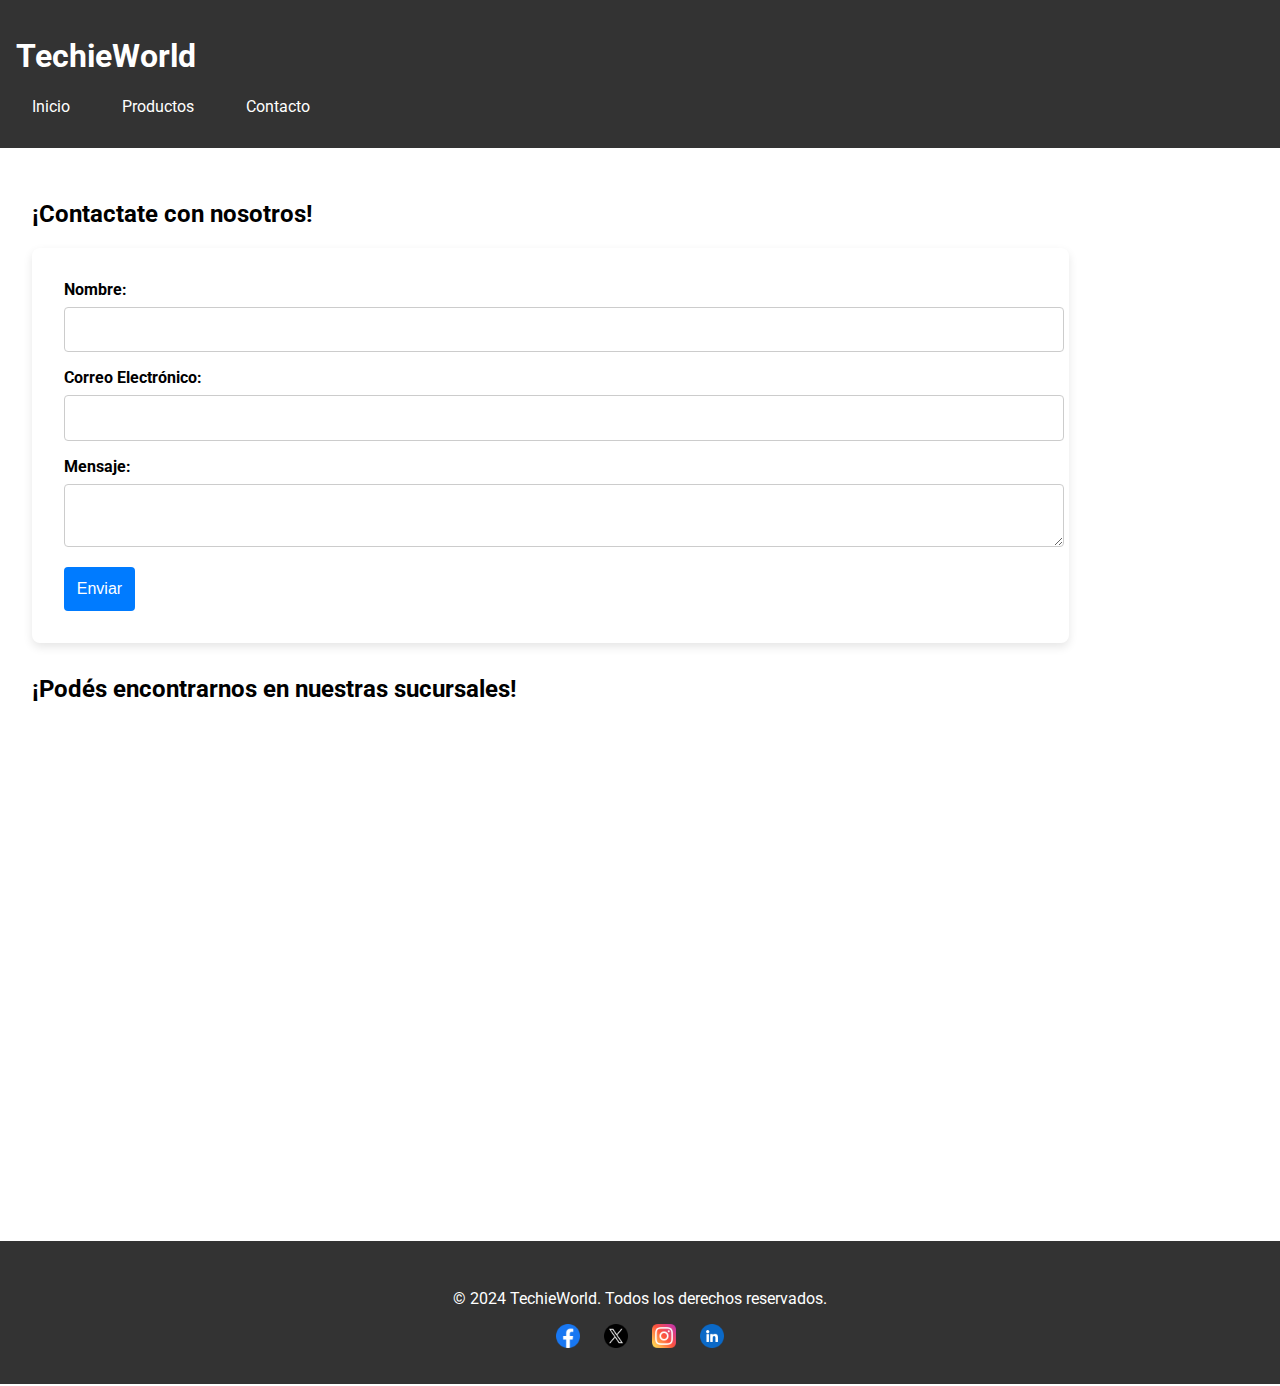
==== contacto/contacto.html @ 2175cc19 "v1" ====
<!DOCTYPE html>
<html lang="es">
<head>
    <meta charset="UTF-8">
    <meta name="viewport" content="width=device-width, initial-scale=1.0">
    <link rel="stylesheet" href="../estilos/styles.css">
    <link href="https://fonts.googleapis.com/css2?family=Roboto:wght@400;700&display=swap" rel="stylesheet">
    <link rel="icon" href="../media/icons/favicon.ico" type="image/x-icon">
    <title>Contacto</title>
</head>
<body>
    <header>
        <h1>TechieWorld</h1>
        <nav>
            <ul>
                <li><a href="../index.html">Inicio</a></li>
                <li><a href="../productos/productos.html">Productos</a></li>
                <li><a href="contacto.html">Contacto</a></li>
            </ul>
        </nav>
    </header>

    <main>
        <section class="contacto">
         <h2>¡Contactate con nosotros!</h2>
     
        
         <form action="https://formspree.io/f/YOUR-ID" method="POST" class="form-contacto">
             <label for="nombre">Nombre:</label>
             <input type="text" id="nombre" name="nombre" required>
     
             <label for="correo">Correo Electrónico:</label>
             <input type="email" id="correo" name="correo" required>
     
             <label for="mensaje">Mensaje:</label>
             <textarea id="mensaje" name="mensaje" required></textarea>
     
             <button type="submit">Enviar</button>
         </form>
     
         
         <h2>¡Podés encontrarnos en nuestras sucursales!</h2>
         <iframe src="https://www.google.com/maps/embed?pb=..." title="gmaps" width="300" height="300" style="border:0;" allowfullscreen="" loading="lazy"></iframe>
     </section>
     </main>
<footer>
        <p>&copy; 2024 TechieWorld. Todos los derechos reservados.</p>
        <div class="redes-sociales">
            <a href="https://www.facebook.com" target="_blank"><img src="../media/icons/facebook.png" alt="Facebook"></a>
            <a href="https://www.twitter.com" target="_blank"><img src="../media/icons/twitter.png" alt="Twitter"></a>
            <a href="https://www.instagram.com" target="_blank"><img src="../media/icons/instagram.png" alt="Instagram"></a>
            <a href="https://www.linkedin.com" target="_blank"><img src="../media/icons/linkedin.png" alt="LinkedIn"></a>
        </div>
    </footer>
</body>
</html>
---- estilos/styles.css ----
body {
    font-family: 'Roboto', sans-serif;
    margin: 0;
    padding: 0;
}

header {
    background-color: #333;
    color: white;
    padding: 1rem;
    
}

/* Estilos de navegación */
nav ul {
    list-style-type: none;
    padding: 0;
}

nav ul li {
    display: inline-block;
    margin-right: 1rem;
}

nav ul li a {
    color: white;
    text-decoration: none;
    padding: 0.5rem 1rem; /* Espaciado interno para un área de clic más grande */
    transition: background-color 0.3s ease, color 0.3s ease; /* Transición suave */
}

/* Efecto hover */
nav ul li a:hover {
    background-color: #f8f3f3; 
    color: rgb(0, 0, 0); 
    border-radius: 4px; /* Bordes redondeados */
}

.productos {
    padding: 2rem;
}

.carousel {
    position: relative;
    overflow: hidden; /* Ocultar el desbordamiento */
    width: 100%;
}

.carousel-container {
    display: flex;
    transition: transform 0.5s ease; /* Transición suave */
 padding: 2rem;
gap: 1.5rem; /* Espacio entre reseñas */
}

.card {
    min-width: 20%; /* Cada tarjeta ocupa el 20% del carrusel */
    box-sizing: border-box; /* Incluir padding y border en el ancho total */
border: 1px solid #ddd;
 padding: 1rem;
 box-shadow: 0 2px 5px rgba(0, 0, 0, 0.1);
    border-radius: 8px; /* Bordes redondeados */

}


.carousel-button {
    position: absolute;
    top: 50%;
    transform: translateY(-50%);
    background-color: rgba(255, 255, 255, 0.7);
    border: none;
    padding: 1rem;
    cursor: pointer;
    font-size: 1.5rem;
    z-index: 10; /* Por encima de los productos */
}

.prev {
    left: 10px; /* A la izquierda */
}

.next {
    right: 10px; /* A la derecha */
}

.card img {
    max-width: 90%;
    height: auto;
   
}

/* Carrusel en pantallas pequeñas */
@media (max-width: 768px) {
    .card {
        min-width: 80%; /* Cada tarjeta ocupa el 100% en pantallas pequeñas (1 tarjeta visible) */
    }
}

.contacto {
    display: block; /* Cambia flex a block para distribución vertical */
    padding: 2rem;
}

.contacto form,
.contacto iframe {
    margin-bottom: 2rem; /* Espacio entre el formulario y el iframe */
    width: 80%; /* Asegura que ocupen el ancho completo */
}

.contacto iframe {
    height: 450px;
}

@media (max-width: 768px) {
    .contacto {
        flex-direction: column;
    }

    .contacto form,
    .contacto iframe {
        max-width: 80%; /* En pantallas pequeñas, que usen todo el ancho */
    }
}


/* Estilos generales de reseñas */
.reseñas {
    padding: 2rem;
    background-color: #f9f9f9;
}

.reseñas-container {
    display: grid;
    grid-template-columns: repeat(auto-fill, minmax(300px, 1fr)); /* Múltiples columnas en pantallas grandes */
    gap: 1.5rem;
}

/* Ajuste de estilo de cada reseña */
.reseña {
    border: 1px solid #ddd;
    padding: 1rem;
    border-radius: 8px;
    box-shadow: 0 2px 5px rgba(0, 0, 0, 0.1);
}

/* Flexbox para el producto y la información de la reseña */
.reseña-producto {
    display: flex;
    align-items: center;
    margin-bottom: 0.5rem;
}

/* Imagen de la reseña */
.reseña-imagen {
    width: 50px;
    height: 50px;
    border-radius: 4px;
    margin-right: 1rem;
}

.reseña-info h3,
.reseña-info h4 {
    margin: 0;
}

/* Responsivo para pantallas pequeñas */
@media (max-width: 768px) {
    .reseñas-container {
        grid-template-columns: 1fr; /* Una columna en pantallas pequeñas */
    }

    .reseña {
        padding: 1.5rem;
    }

    .reseña-imagen {
        width: 40px; /* Reduce el tamaño de la imagen en móviles */
        height: 40px;
    }
}



.form-contacto {
    background-color: #fff; /* Fondo blanco */
    padding: 2rem;
    border-radius: 8px; /* Bordes redondeados */
    box-shadow: 0 4px 10px rgba(0, 0, 0, 0.1);
    width: 90%;
}

.form-contacto label {
    display: block;
    margin-bottom: 0.5rem;
    font-weight: bold; /* Negrita para etiquetas */
}

.form-contacto input,
.form-contacto textarea {
    width: 100%; /* Ancho completo */
    padding: 0.8rem; /* Espacio interno */
    margin-bottom: 1rem; /* Espacio entre campos */
    border: 1px solid #ccc; /* Borde gris */
    border-radius: 4px; /* Bordes redondeados */
    font-size: 1rem; /* Tamaño de fuente */
    transition: border 0.3s; /* Transición suave en el borde */
}

.form-contacto input:focus,
.form-contacto textarea:focus {
    border: 1px solid #007BFF; /* Borde azul al enfocar */
    outline: none; /* Sin contorno */
}

.form-contacto button {
    background-color: #007BFF; /* Color de fondo del botón */
    color: white; /* Texto blanco */
    padding: 0.8rem; /* Espacio interno */
    border: none; /* Sin borde */
    border-radius: 4px; /* Bordes redondeados */
    cursor: pointer; /* Cambiar cursor al pasar */
    font-size: 1rem; /* Tamaño de fuente */
    transition: background-color 0.3s; /* Transición suave en el fondo */
}

.form-contacto button:hover {
    background-color: #0056b3; /* Color al pasar el cursor */
}

 footer {
            background-color: #333; /* Color de fondo del footer */
            color: white; /* Color del texto */
            text-align: center; /* Centrar el texto */
            padding: 2rem; /* Espacio interno */    
            position: relative; /* Para el posicionamiento de los íconos */
        }

        .redes-sociales {
            margin-top: 1rem; /* Espacio encima de los íconos */
        }

        .redes-sociales a {
            margin: 0 10px; /* Espacio entre íconos */
        }

        .redes-sociales img {
            width: 24px; /* Ajusta el tamaño de los íconos */
            height: 24px;
        }

/* Estilos de la grilla de productos */
.productos-grid {
    display: grid;
    grid-template-columns: repeat(auto-fill, minmax(250px, 1fr)); /* Múltiples columnas, mínimo de 250px por columna */
    gap: 2rem; /* Espacio entre productos */
    padding: 2rem;
}

.producto-grid {
    border: 1px solid #ddd;
    padding: 1rem;
    border-radius: 8px;
    text-align: center;
    box-shadow: 0 4px 10px rgba(0, 0, 0, 0.1); /* Sombra para los productos */
    transition: transform 0.3s ease; /* Transición suave */
}

.producto-grid:hover {
    transform: scale(1.05); /* Efecto hover de agrandar */
}

.producto-grid img {
    max-width: 100%;
    height: auto;
    border-radius: 4px;
}

.producto-grid h2 {
    font-size: 1.2rem;
    margin: 1rem 0 0.5rem 0;
}

.producto-grid .precio {
    font-size: 1.5rem;
    font-weight: bold;
    color: #007BFF;
    margin: 1rem 0;
}

.producto-grid button {
    background-color: #007BFF;
    color: white;
    border: none;
    padding: 0.8rem;
    border-radius: 4px;
    cursor: pointer;
    font-size: 1rem;
    transition: background-color 0.3s;
}

.producto-grid button:hover {
    background-color: #0056b3;
}

/* Ajustes responsivos para pantallas más pequeñas */
@media (max-width: 768px) {
    .productos-grid {
        grid-template-columns: repeat(auto-fill, minmax(200px, 1fr)); /* Menos columnas en pantallas medianas */
    }
}

@media (max-width: 480px) {
    .productos-grid {
        grid-template-columns: 1fr; /* Una sola columna en pantallas pequeñas */
    }

    .producto-grid {
        padding: 1rem;
    }

    .producto-grid img {
        max-width: 100%; /* Asegura que las imágenes se ajusten al ancho */
        height: auto;
    }
}
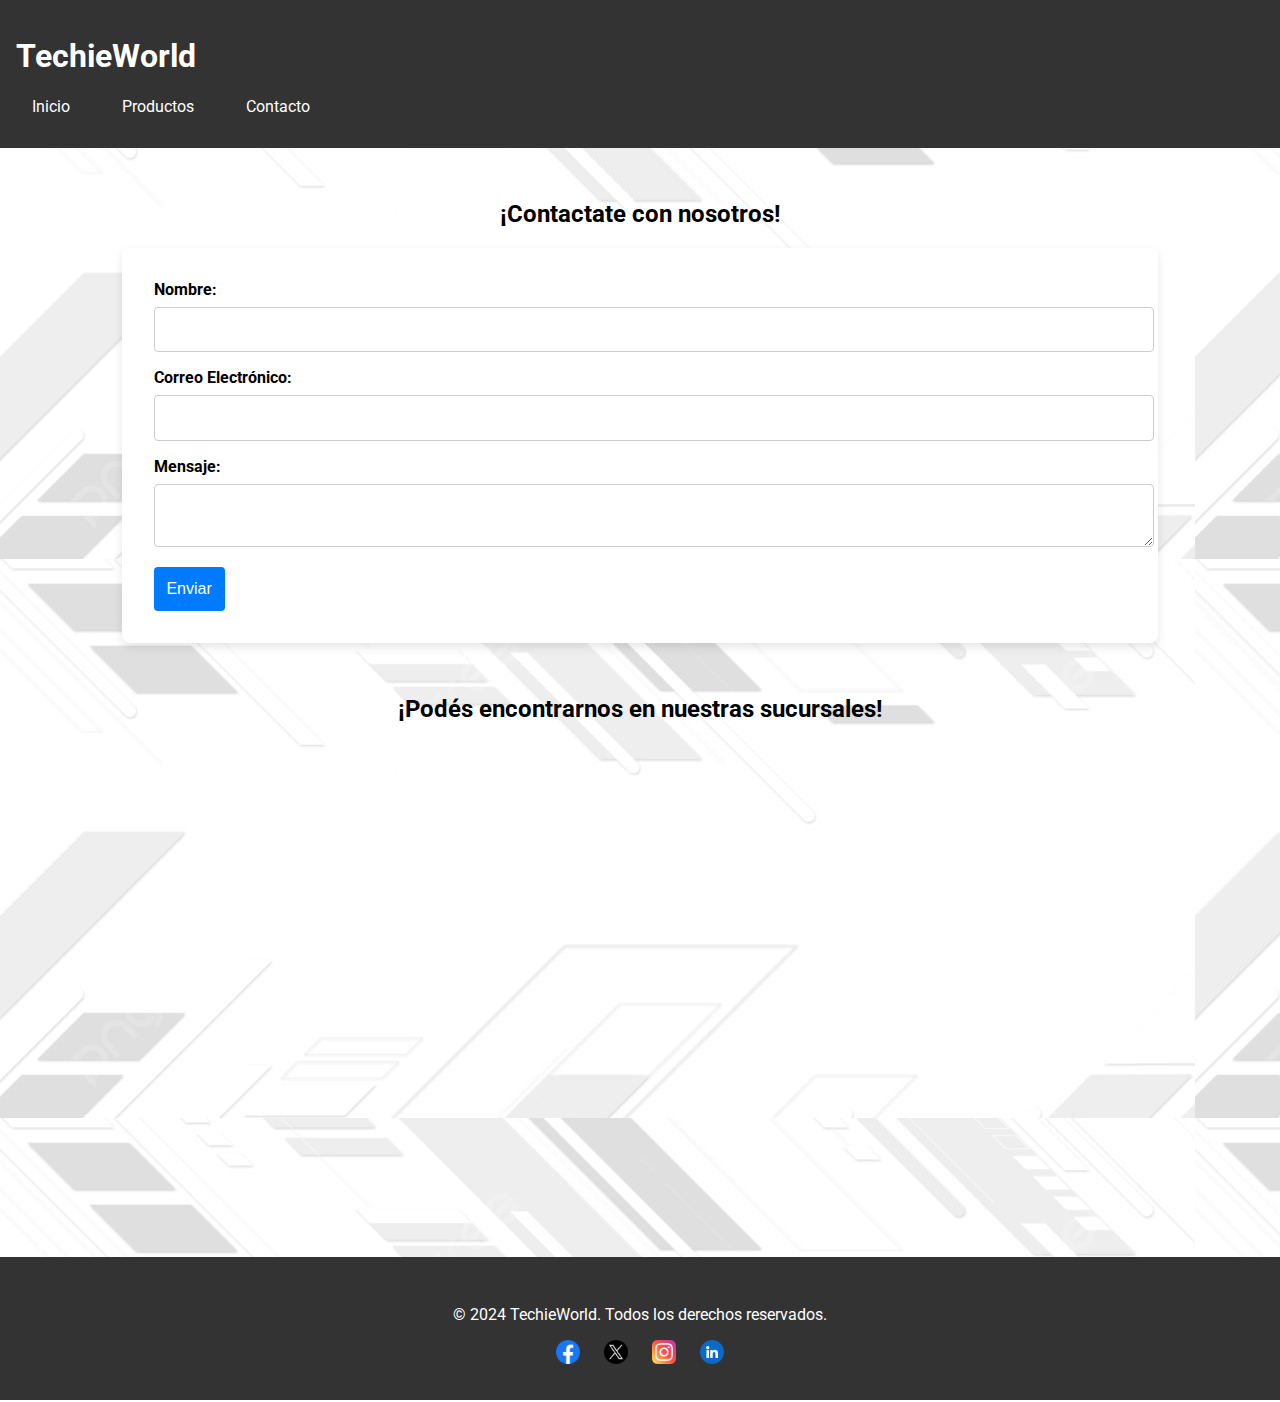
==== commit db49c850: "v2" ====
--- a/contacto/contacto.html
+++ b/contacto/contacto.html
@@ -25,7 +25,7 @@
          <h2>¡Contactate con nosotros!</h2>
      
         
-         <form action="https://formspree.io/f/YOUR-ID" method="POST" class="form-contacto">
+         <form action="https://formspree.io/f/mdkoojeo" method="POST" class="form-contacto">
              <label for="nombre">Nombre:</label>
              <input type="text" id="nombre" name="nombre" required>
      
@@ -40,8 +40,7 @@
      
          
          <h2>¡Podés encontrarnos en nuestras sucursales!</h2>
-         <iframe src="https://www.google.com/maps/embed?pb=..." title="gmaps" width="300" height="300" style="border:0;" allowfullscreen="" loading="lazy"></iframe>
-     </section>
+         <iframe src="https://www.google.com/maps/embed?pb=!1m18!1m12!1m3!1d3284.0168881863056!2d-58.38414532337971!3d-34.60373445750052!2m3!1f0!2f0!3f0!3m2!1i1024!2i768!4f13.1!3m3!1m2!1s0x4aa9f0a6da5edb%3A0x11bead4e234e558b!2sObelisco!5e0!3m2!1ses!2sar!4v1730408606132!5m2!1ses!2sar" width="400" height="300" style="border:0;" allowfullscreen="" loading="lazy" referrerpolicy="no-referrer-when-downgrade"></iframe>     </section>
      </main>
 <footer>
         <p>&copy; 2024 TechieWorld. Todos los derechos reservados.</p>
--- a/estilos/styles.css
+++ b/estilos/styles.css
@@ -2,6 +2,7 @@
     font-family: 'Roboto', sans-serif;
     margin: 0;
     padding: 0;
+    background-image: url(/media/images/background.jpg) ;
 }
 
 header {
@@ -25,81 +26,127 @@
 nav ul li a {
     color: white;
     text-decoration: none;
-    padding: 0.5rem 1rem; /* Espaciado interno para un área de clic más grande */
-    transition: background-color 0.3s ease, color 0.3s ease; /* Transición suave */
+    padding: 0.5rem 1rem;
+    transition: background-color 0.3s ease, color 0.3s ease;
 }
 
 /* Efecto hover */
 nav ul li a:hover {
-    background-color: #f8f3f3; 
-    color: rgb(0, 0, 0); 
-    border-radius: 4px; /* Bordes redondeados */
+    background-color: #f8f3f3;
+    color: rgb(0, 0, 0);
+    border-radius: 4px;
+}
+
+/* Ajuste en pantallas pequeñas */
+@media (max-width: 600px) {
+    nav ul {
+        display: flex;
+        flex-direction: column; /* Coloca los elementos en columna */
+        align-items: center; /* Centra los elementos horizontalmente */
+    }
+
+    nav ul li {
+        margin-right: 0; /* Elimina el margen derecho */
+        margin-bottom: 1rem; /* Añade margen inferior entre los elementos */
+    }
 }
 
 .productos {
     padding: 2rem;
 }
 
+.carousel-wrapper {
+    position: relative;
+    width: 90%;
+    margin: 0 auto; /* Centra el contenedor en la página */
+}
+
 .carousel {
-    position: relative;
-    overflow: hidden; /* Ocultar el desbordamiento */
+    overflow: hidden;
     width: 100%;
 }
 
 .carousel-container {
     display: flex;
-    transition: transform 0.5s ease; /* Transición suave */
- padding: 2rem;
-gap: 1.5rem; /* Espacio entre reseñas */
+    transition: transform 0.5s ease;
+    padding: 2rem;
+    gap: 1.5rem; 
 }
 
 .card {
-    min-width: 20%; /* Cada tarjeta ocupa el 20% del carrusel */
-    box-sizing: border-box; /* Incluir padding y border en el ancho total */
-border: 1px solid #ddd;
- padding: 1rem;
- box-shadow: 0 2px 5px rgba(0, 0, 0, 0.1);
-    border-radius: 8px; /* Bordes redondeados */
-
-}
-
+    min-width: 20%; /* Ancho mínimo por defecto */
+    box-sizing: border-box; 
+    border: 1px solid #ddd;
+    padding: 1rem;
+    box-shadow: 0 2px 5px rgba(0, 0, 0, 0.1);
+    border-radius: 8px; 
+    background-color: white;
+}
+.card img {
+    max-width: 90%;
+    height: auto;
+   
+}
+
+/* Ajuste en pantallas pequeñas */
+@media (max-width: 900px) {
+    .card {
+        min-width: 30%; /* Tarjetas ocupan el 30% en pantallas medianas */
+    }
+}
+
+@media (max-width: 600px) {
+    .card {
+        min-width: 45%; /* Tarjetas ocupan el 45% en pantallas pequeñas */
+    }
+}
+
+@media (max-width: 400px) {
+    .card {
+        min-width: 80%; /* Tarjetas ocupan el 80% en pantallas muy pequeñas */
+    }
+}
 
 .carousel-button {
     position: absolute;
     top: 50%;
     transform: translateY(-50%);
     background-color: rgba(255, 255, 255, 0.7);
-    border: none;
+    border: 1px solid #333;
     padding: 1rem;
     cursor: pointer;
     font-size: 1.5rem;
-    z-index: 10; /* Por encima de los productos */
+    z-index: 100;
 }
 
 .prev {
-    left: 10px; /* A la izquierda */
+    left: -2rem; /* Botón a la izquierda */
 }
 
 .next {
-    right: 10px; /* A la derecha */
-}
-
-.card img {
-    max-width: 90%;
-    height: auto;
-   
-}
-
-/* Carrusel en pantallas pequeñas */
-@media (max-width: 768px) {
-    .card {
-        min-width: 80%; /* Cada tarjeta ocupa el 100% en pantallas pequeñas (1 tarjeta visible) */
-    }
-}
+    right: -2rem; /* Botón a la derecha */
+}
+
+/* Ajuste en pantallas pequeñas */
+@media (max-width: 600px) {
+    .carousel-button {
+        padding: 0.5rem;
+        font-size: 1rem;
+    }
+    .prev {
+        left: -1rem;
+    }
+    .next {
+        right: -1rem;
+    }
+}
+
 
 .contacto {
-    display: block; /* Cambia flex a block para distribución vertical */
-    padding: 2rem;
+    display: flex; /* Mantiene la distribución flex */
+    padding: 2rem;
+    align-items: center; /* Alinea verticalmente los elementos */
+    flex-direction: column; /* Cambia a columna para apilar verticalmente */
 }
 
 .contacto form,
@@ -109,17 +156,25 @@
 }
 
 .contacto iframe {
-    height: 450px;
-}
-
-@media (max-width: 768px) {
-    .contacto {
-        flex-direction: column;
-    }
+    height: 450px; /* Altura del iframe */
+}
+
+/* Ajustes en pantallas pequeñas */
+@media (max-width: 600px) {
+
 
     .contacto form,
     .contacto iframe {
-        max-width: 80%; /* En pantallas pequeñas, que usen todo el ancho */
+        width: 90%; /* Ocupa todo el ancho en pantallas pequeñas */
+    }
+
+    .contacto iframe {
+        height: 300px; /* Ajustar la altura del iframe para pantallas más pequeñas */
+    }
+
+
+    nav ul{
+        flex-flow: row  ;
     }
 }
 
@@ -149,6 +204,7 @@
     display: flex;
     align-items: center;
     margin-bottom: 0.5rem;
+    
 }
 
 /* Imagen de la reseña */
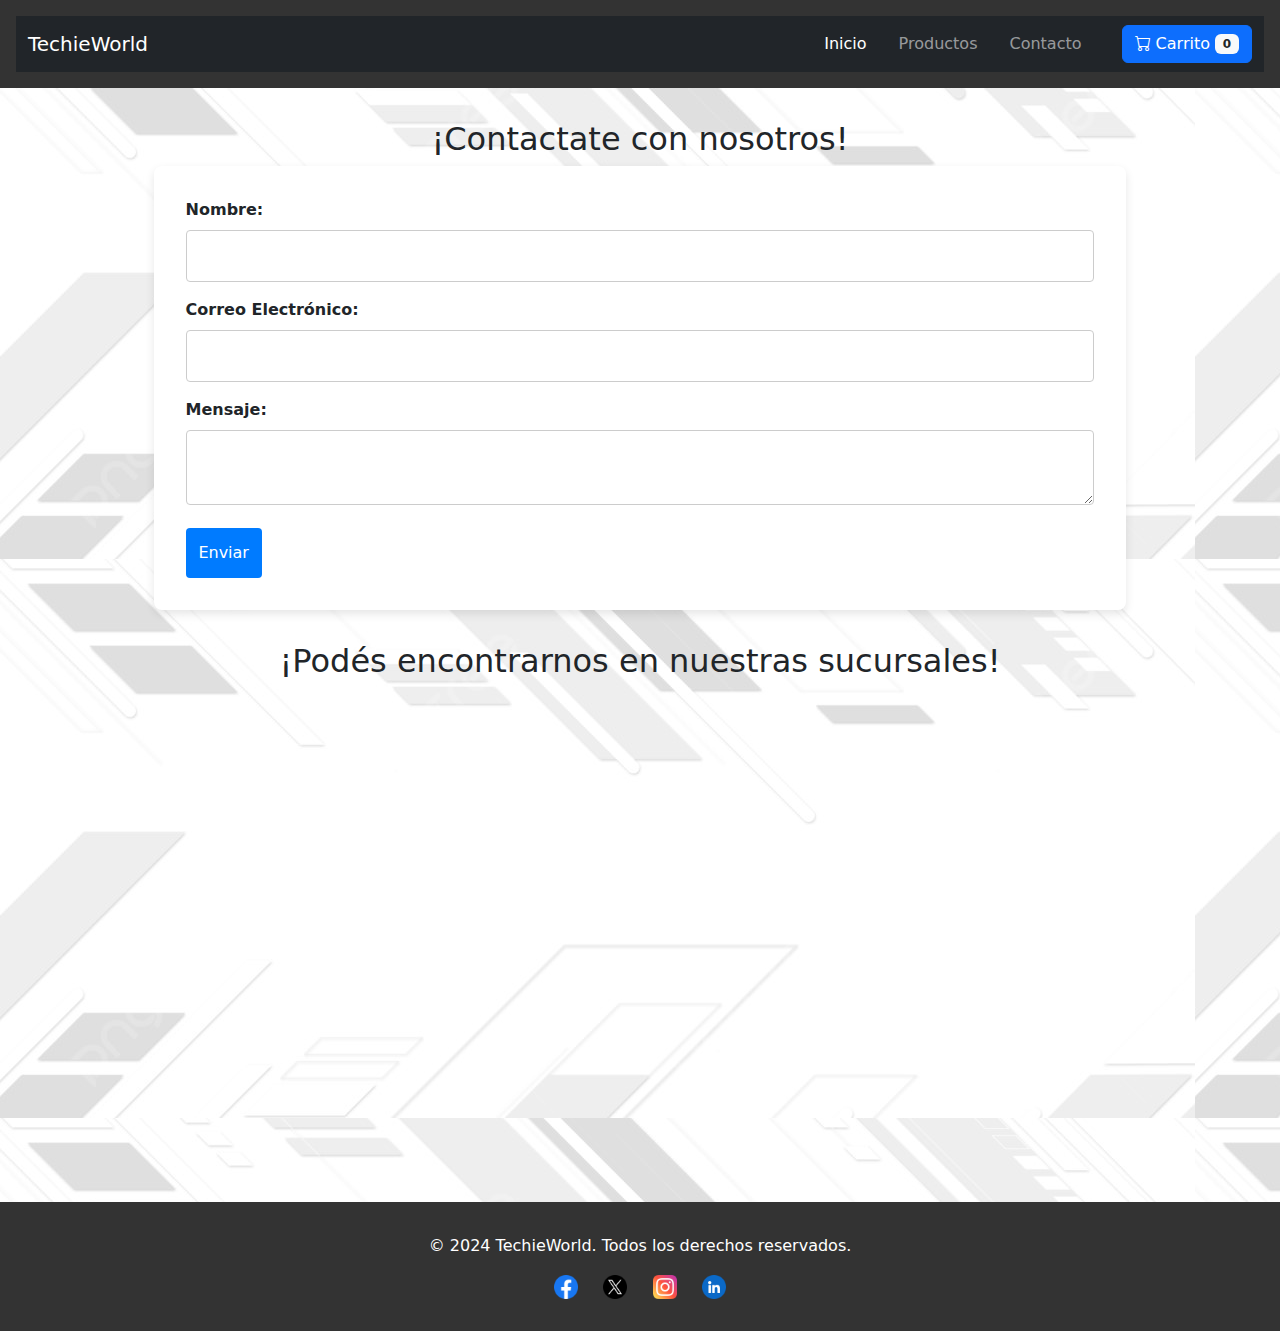
==== commit 5a110a6d: "v4" ====
--- a/contacto/contacto.html
+++ b/contacto/contacto.html
@@ -5,21 +5,44 @@
     <meta name="viewport" content="width=device-width, initial-scale=1.0">
     <link rel="stylesheet" href="../estilos/styles.css">
     <link href="https://fonts.googleapis.com/css2?family=Roboto:wght@400;700&display=swap" rel="stylesheet">
-    <link rel="icon" href="../media/icons/favicon.ico" type="image/x-icon">
-    <title>Contacto</title>
+    <link href="https://cdn.jsdelivr.net/npm/bootstrap@5.3.0-alpha3/dist/css/bootstrap.min.css" rel="stylesheet">
+    <link href="https://cdn.jsdelivr.net/npm/bootstrap-icons/font/bootstrap-icons.css" rel="stylesheet"> <!-- Iconos de Bootstrap -->
+    <link rel="icon" href="media/icons/favicon.ico" type="image/x-icon">
+    <title>Tienda Online</title>
 </head>
 <body>
     <header>
-        <h1>TechieWorld</h1>
-        <nav>
-            <ul>
-                <li><a href="../index.html">Inicio</a></li>
-                <li><a href="../productos/productos.html">Productos</a></li>
-                <li><a href="contacto.html">Contacto</a></li>
-            </ul>
+        <nav class="navbar navbar-expand-lg navbar-dark bg-dark">
+            <div class="container-fluid">
+                <a class="navbar-brand" href="index.html">TechieWorld</a>
+                <button class="navbar-toggler" type="button" data-bs-toggle="collapse" data-bs-target="#navbarNav" aria-controls="navbarNav" aria-expanded="false" aria-label="Toggle navigation">
+                    <span class="navbar-toggler-icon"></span>
+                </button>
+                <div class="collapse navbar-collapse" id="navbarNav">
+                    <ul class="navbar-nav ms-auto">
+                        <li class="nav-item">
+                            <a class="nav-link active" href="../index.html">Inicio</a>
+                        </li>
+                        <li class="nav-item">
+                            <a class="nav-link" href="../productos/productos.html">Productos</a>
+                        </li>
+                        <li class="nav-item">
+                            <a class="nav-link" href="#">Contacto</a>
+                        </li>
+                    </ul>
+                    <button class="btn btn-primary ms-3" id="cart-btn">
+                        <i class="bi bi-cart"></i> Carrito <span id="cart-count" class="badge bg-light text-dark">0</span>
+                    </button>
+                </div>
+            </div>
         </nav>
     </header>
-
+   <!-- Carrito (oculto por defecto) -->
+   <div id="cart" class="container mt-5" style="display: none;">
+    <h2>Carrito de Compras</h2>
+    <div id="cart-items"></div>
+    <button id="clear-cart" class="btn btn-danger">Vaciar Carrito</button>
+</div>
     <main>
         <section class="contacto">
          <h2>¡Contactate con nosotros!</h2>
@@ -51,5 +74,8 @@
             <a href="https://www.linkedin.com" target="_blank"><img src="../media/icons/linkedin.png" alt="LinkedIn"></a>
         </div>
     </footer>
+     <!-- Scripts de Bootstrap -->
+     <script src="https://cdn.jsdelivr.net/npm/bootstrap@5.3.0-alpha3/dist/js/bootstrap.bundle.min.js"></script>
+    <script src="../productos/script.js"></script>
 </body>
 </html>
--- a/estilos/styles.css
+++ b/estilos/styles.css
@@ -57,90 +57,70 @@
 
 .carousel-wrapper {
     position: relative;
-    width: 90%;
-    margin: 0 auto; /* Centra el contenedor en la página */
+    display: flex;
+    align-items: center;
+    justify-content: center;
 }
 
 .carousel {
     overflow: hidden;
-    width: 100%;
+    width: 88%;
+    height: 50%;
 }
 
 .carousel-container {
     display: flex;
-    transition: transform 0.5s ease;
-    padding: 2rem;
-    gap: 1.5rem; 
+    transition: transform 0.3s ease-in-out;
 }
 
 .card {
-    min-width: 20%; /* Ancho mínimo por defecto */
-    box-sizing: border-box; 
+    flex: 0 0 auto; /* Prevents stretching of the card */
+    width: 100%; /* Ensures the card takes up full space within its container */
+    max-width: 300px; /* Maximum width for cards on large screens */
+    margin: 0 10px;
+    background-color: #fff;
     border: 1px solid #ddd;
-    padding: 1rem;
-    box-shadow: 0 2px 5px rgba(0, 0, 0, 0.1);
-    border-radius: 8px; 
-    background-color: white;
-}
+    padding: 15px;
+    border-radius: 8px;
+    text-align: center;
+    box-shadow: 0 2px 10px rgba(0, 0, 0, 0.1);
+}
+
 .card img {
-    max-width: 90%;
+    width: 100%;
     height: auto;
-   
-}
-
-/* Ajuste en pantallas pequeñas */
-@media (max-width: 900px) {
-    .card {
-        min-width: 30%; /* Tarjetas ocupan el 30% en pantallas medianas */
-    }
-}
-
-@media (max-width: 600px) {
-    .card {
-        min-width: 45%; /* Tarjetas ocupan el 45% en pantallas pequeñas */
-    }
-}
-
-@media (max-width: 400px) {
-    .card {
-        min-width: 80%; /* Tarjetas ocupan el 80% en pantallas muy pequeñas */
-    }
-}
-
-.carousel-button {
-    position: absolute;
-    top: 50%;
-    transform: translateY(-50%);
-    background-color: rgba(255, 255, 255, 0.7);
-    border: 1px solid #333;
-    padding: 1rem;
+    border-radius: 8px;
+}
+
+.card h3 {
+    margin-top: 10px;
+    font-size: 1.1em;
+}
+
+.card p {
+    font-size: 0.9em;
+    color: #666;
+}
+
+button.prev, button.next {
+    background: transparent;
+    border: none;
+    font-size: 2em;
+    color: #333;
     cursor: pointer;
-    font-size: 1.5rem;
-    z-index: 100;
-}
-
-.prev {
-    left: -2rem; /* Botón a la izquierda */
-}
-
-.next {
-    right: -2rem; /* Botón a la derecha */
-}
-
-/* Ajuste en pantallas pequeñas */
-@media (max-width: 600px) {
-    .carousel-button {
-        padding: 0.5rem;
-        font-size: 1rem;
-    }
-    .prev {
-        left: -1rem;
-    }
-    .next {
-        right: -1rem;
-    }
-}
-
+}
+
+button.prev:hover, button.next:hover {
+    color: #000;
+}
+
+
+
+
+
+.full-description {
+    margin-top: 10px;
+}
 
 .contacto {
     display: flex; /* Mantiene la distribución flex */
@@ -344,15 +324,20 @@
     margin: 1rem 0;
 }
 
-.producto-grid button {
-    background-color: #007BFF;
-    color: white;
-    border: none;
+.producto-grid .ver-mas {
+    background-color: #f0f0f0;
+    color: #007BFF; /* Color de texto similar al botón original */
+    border: 1px solid #007BFF; /* Añade un borde sutil */
     padding: 0.8rem;
     border-radius: 4px;
     cursor: pointer;
     font-size: 1rem;
-    transition: background-color 0.3s;
+    transition: background-color 0.3s, color 0.3s;
+}
+
+.producto-grid .ver-mas:hover {
+    background-color: #e0e0e0;
+    color: #0056b3;
 }
 
 .producto-grid button:hover {
@@ -380,3 +365,172 @@
         height: auto;
     }
 }
+
+/* Contenedor del detalle de producto */
+.producto-detalle {
+    display: flex;
+    align-items: center;
+    padding: 20px;
+    border: 1px solid #ddd;
+    border-radius: 8px;
+    box-shadow: 0 4px 8px rgba(0, 0, 0, 0.1);
+    max-width: 600px;
+    margin: 20px auto;
+    background-color: white;
+}
+
+/* Imagen del producto */
+.producto-detalle-imagen {
+    width: 150px;
+    height: auto;
+    border-radius: 8px;
+    margin-right: 20px;
+}
+
+/* Información del producto */
+.producto-detalle-info {
+    display: flex;
+    flex-direction: column;
+    align-items: flex-start;
+}
+
+.producto-detalle-nombre {
+    font-size: 1.5em;
+    margin: 0;
+    color: #333;
+}
+
+.producto-detalle-descripcion {
+    font-size: 1em;
+    color: #555;
+    margin: 10px 0;
+}
+
+.producto-detalle-precio {
+    font-size: 1.2em;
+    font-weight: bold;
+    color: #007BFF;
+    margin: 10px 0;
+}
+
+.producto-detalle-btn {
+    padding: 10px 20px;
+    background-color: #007bff;
+    color: white;
+    border: none;
+    border-radius: 5px;
+    cursor: pointer;
+    font-size: 1em;
+    transition: background-color 0.3s ease;
+}
+
+.producto-detalle-btn:hover {
+    background-color: #0056b3;
+}
+
+/* Ajustes responsivos para pantallas pequeñas */
+@media (max-width: 600px) {
+    .producto-detalle {
+        flex-direction: column;
+        align-items: center;
+        padding: 15px;
+    }
+
+    .producto-detalle-imagen {
+        margin-right: 0;
+        margin-bottom: 15px;
+    }
+
+    .producto-detalle-info {
+        align-items: center;
+        text-align: center;
+    }
+}
+/* Sección de especificaciones del producto */
+.producto-especificaciones {
+    margin: 20px auto;
+    max-width: 600px;
+    padding: 20px;
+    background-color: #f9f9f9;
+    border: 1px solid #ddd;
+    border-radius: 8px;
+    box-shadow: 0 4px 8px rgba(0, 0, 0, 0.1);
+}
+
+.especificaciones-titulo {
+    font-size: 1.3em;
+    color: #333;
+    margin-bottom: 15px;
+}
+
+.especificaciones-lista {
+    list-style-type: none;
+    padding: 0;
+    font-size: 1em;
+    color: #555;
+}
+
+.especificaciones-lista li {
+    margin-bottom: 10px;
+    line-height: 1.5;
+}
+
+/* Resalta el texto en negrita */
+.especificaciones-lista li strong {
+    color: #333;
+}
+
+/* Estilo para el carrito */
+#cart {
+    display: none;
+    background-color: #f8f9fa;
+    padding: 20px;
+    border: 1px solid #ddd;
+    position: absolute;
+    top: 60px;
+    right: 10px;
+    width: 300px;
+    box-shadow: 0 4px 8px rgba(0, 0, 0, 0.1);
+}
+
+.cart-item {
+    border-bottom: 1px solid #ddd;
+    padding: 10px 0;
+}
+
+.cart-item h3 {
+    font-size: 16px;
+    margin: 0;
+}
+
+.cart-item p {
+    font-size: 14px;
+    color: #666;
+}
+
+/* Botón Vaciar carrito */
+#clear-cart {
+    width: 100%;
+    margin-top: 10px;
+}
+
+
+.footer {
+    background-color: #f8f9fa;
+    padding: 0px;
+    text-align: center;
+    border-top: 1px solid #ccc;
+    ;
+}
+
+/* Ajustes responsivos */
+@media (max-width: 600px) {
+    .producto-especificaciones {
+        padding: 15px;
+    }
+
+    .especificaciones-titulo {
+        font-size: 1.2em;
+    }
+}
+
